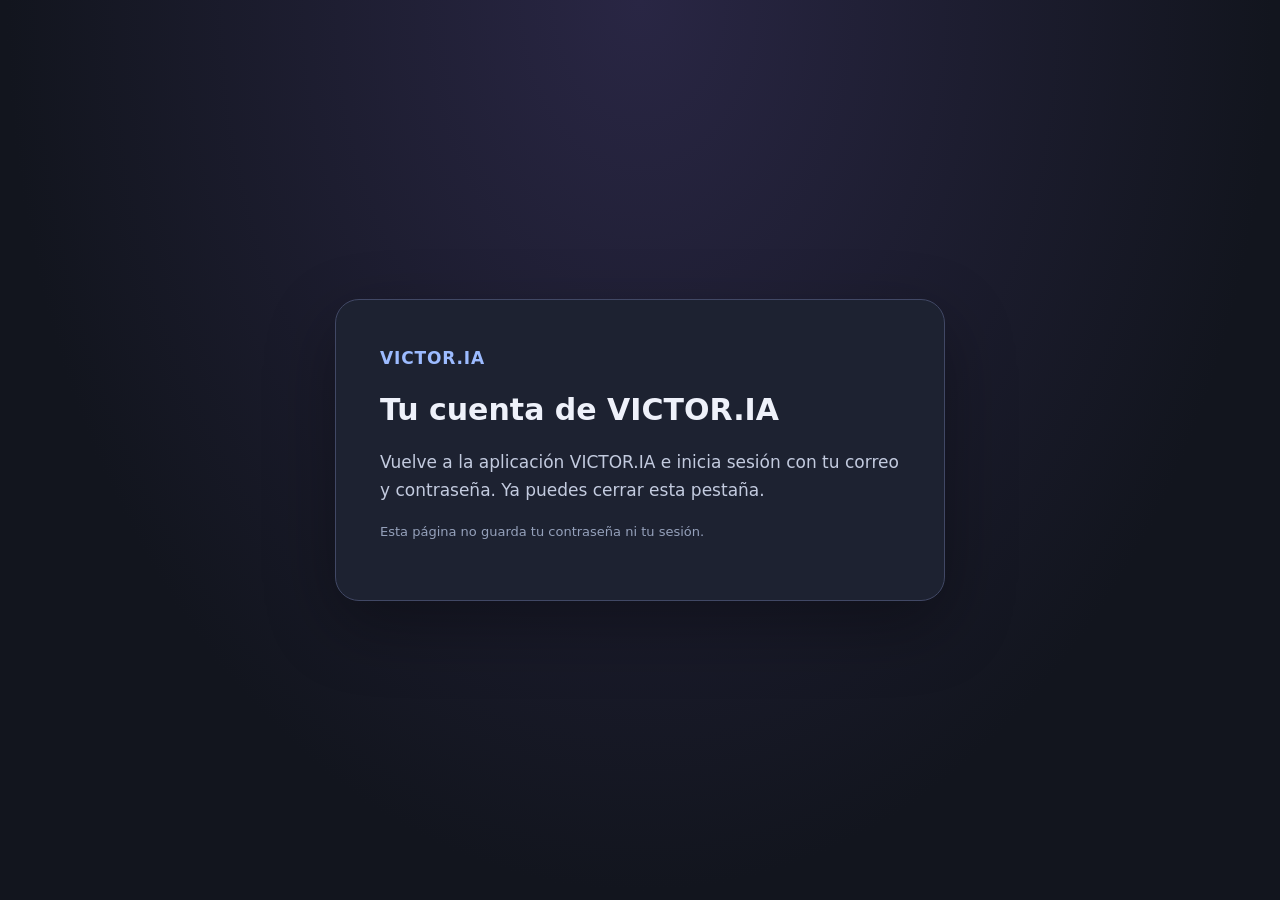
==== index.html @ 8e8f6d5d "Add private-token-free account confirmation page" ====
<!doctype html>
<html lang="es">
<head>
<meta charset="utf-8">
<meta name="viewport" content="width=device-width,initial-scale=1">
<meta name="referrer" content="no-referrer">
<meta http-equiv="Content-Security-Policy" content="default-src 'none'; style-src 'unsafe-inline'; script-src 'unsafe-inline'; base-uri 'none'; form-action 'none'">
<title>VICTOR.IA · Cuenta</title>
<script>
// Never forward, log or retain authentication tokens in a public confirmation page.
const result = new URLSearchParams(location.hash.slice(1));
const failed = result.has('error');
const confirmed = result.has('access_token') && !failed;
history.replaceState(null, '', location.pathname);
addEventListener('DOMContentLoaded', () => {
  document.getElementById('title').textContent = failed ? 'El enlace no pudo completarse' : confirmed ? 'Correo confirmado' : 'Tu cuenta de VICTOR.IA';
  document.getElementById('message').textContent = failed ? 'El enlace puede haber caducado o haberse usado. Vuelve a VICTOR.IA e intenta iniciar sesión. Si el correo sigue pendiente, solicita otro enlace.' : 'Vuelve a la aplicación VICTOR.IA e inicia sesión con tu correo y contraseña. Ya puedes cerrar esta pestaña.';
});
</script>
<style>
body{margin:0;min-height:100vh;display:grid;place-items:center;background:radial-gradient(ellipse at top,#292644,#12151e 70%);color:#eef1fa;font:17px/1.65 system-ui,Segoe UI,sans-serif}
main{max-width:520px;margin:24px;padding:44px;background:#1d2231;border:1px solid #414865;border-radius:24px;box-shadow:0 24px 70px #0005}
.brand{font-weight:750;letter-spacing:.05em;color:#9cbbff}h1{font-size:30px;line-height:1.2}p{color:#c3cbdf}.note{font-size:13px;color:#95a1bb}
</style>
</head>
<body><main><div class="brand">VICTOR.IA</div><h1 id="title">Tu cuenta de VICTOR.IA</h1><p id="message">Vuelve a VICTOR.IA para continuar.</p><p class="note">Esta página no guarda tu contraseña ni tu sesión.</p></main></body>
</html>
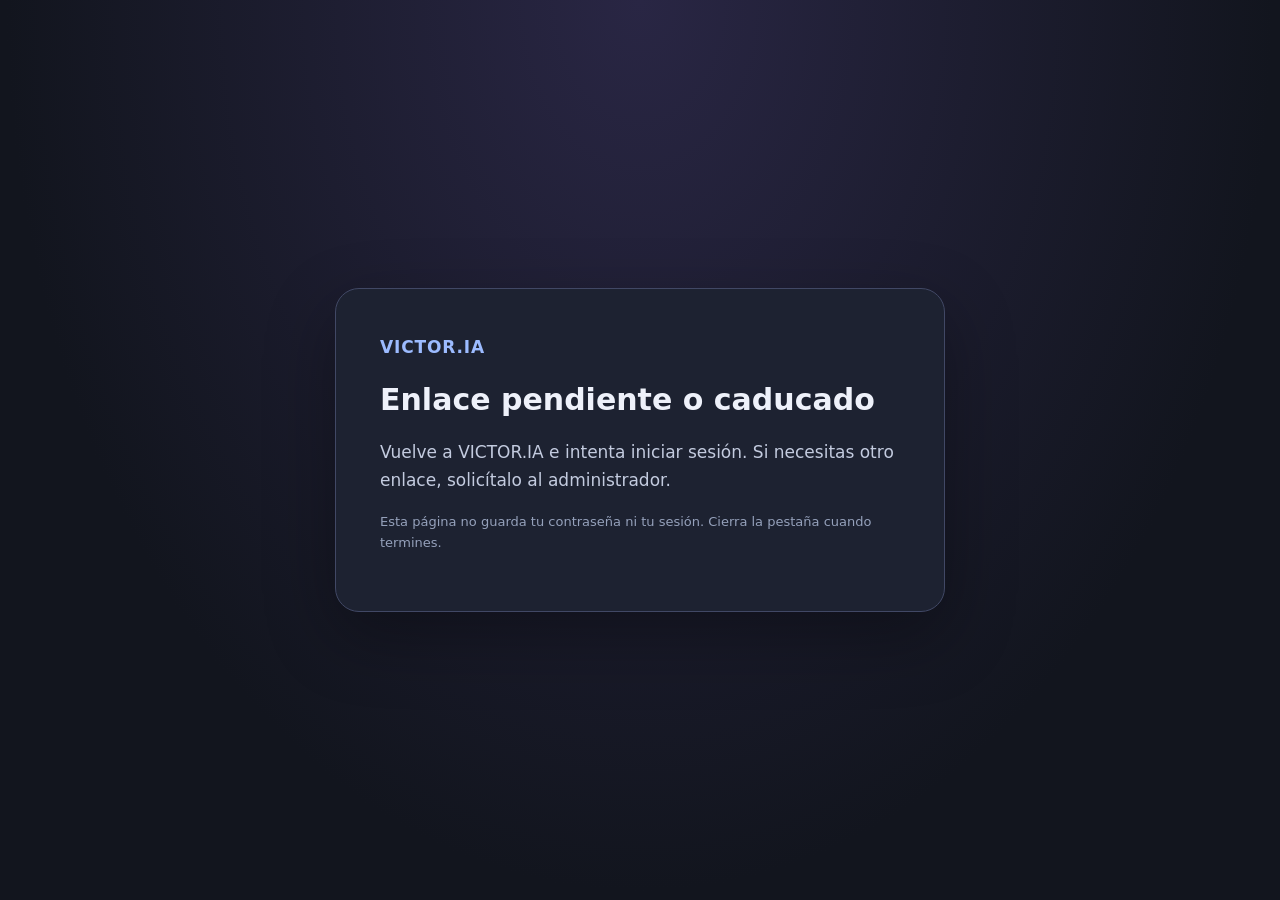
==== commit 60cf0d28: "Support verified invitation links with user-chosen passwords" ====
--- a/index.html
+++ b/index.html
@@ -4,24 +4,26 @@
 <meta charset="utf-8">
 <meta name="viewport" content="width=device-width,initial-scale=1">
 <meta name="referrer" content="no-referrer">
-<meta http-equiv="Content-Security-Policy" content="default-src 'none'; style-src 'unsafe-inline'; script-src 'unsafe-inline'; base-uri 'none'; form-action 'none'">
+<meta http-equiv="Content-Security-Policy" content="default-src 'none'; connect-src https://igqveyxbwhnadyubtsnj.supabase.co; style-src 'unsafe-inline'; script-src 'self' 'unsafe-inline'; base-uri 'none'; form-action 'none'">
 <title>VICTOR.IA · Cuenta</title>
 <script>
-// Never forward, log or retain authentication tokens in a public confirmation page.
-const result = new URLSearchParams(location.hash.slice(1));
-const failed = result.has('error');
-const confirmed = result.has('access_token') && !failed;
+// Strip credentials before rendering or loading any other resource.
+let pendingLink = new URLSearchParams(location.hash.slice(1));
 history.replaceState(null, '', location.pathname);
-addEventListener('DOMContentLoaded', () => {
-  document.getElementById('title').textContent = failed ? 'El enlace no pudo completarse' : confirmed ? 'Correo confirmado' : 'Tu cuenta de VICTOR.IA';
-  document.getElementById('message').textContent = failed ? 'El enlace puede haber caducado o haberse usado. Vuelve a VICTOR.IA e intenta iniciar sesión. Si el correo sigue pendiente, solicita otro enlace.' : 'Vuelve a la aplicación VICTOR.IA e inicia sesión con tu correo y contraseña. Ya puedes cerrar esta pestaña.';
-});
 </script>
+<script src="account.js" defer></script>
 <style>
 body{margin:0;min-height:100vh;display:grid;place-items:center;background:radial-gradient(ellipse at top,#292644,#12151e 70%);color:#eef1fa;font:17px/1.65 system-ui,Segoe UI,sans-serif}
 main{max-width:520px;margin:24px;padding:44px;background:#1d2231;border:1px solid #414865;border-radius:24px;box-shadow:0 24px 70px #0005}
 .brand{font-weight:750;letter-spacing:.05em;color:#9cbbff}h1{font-size:30px;line-height:1.2}p{color:#c3cbdf}.note{font-size:13px;color:#95a1bb}
+label{display:block;margin-top:16px}input,button{box-sizing:border-box;width:100%;border:1px solid #566383;border-radius:10px;padding:12px;font:inherit;background:#121722;color:#eef1fa}button{margin-top:24px;background:#426bb3;cursor:pointer}button:disabled{opacity:.6;cursor:wait}[hidden]{display:none!important}
 </style>
 </head>
-<body><main><div class="brand">VICTOR.IA</div><h1 id="title">Tu cuenta de VICTOR.IA</h1><p id="message">Vuelve a VICTOR.IA para continuar.</p><p class="note">Esta página no guarda tu contraseña ni tu sesión.</p></main></body>
+<body><main><div class="brand">VICTOR.IA</div><h1 id="title">Tu cuenta de VICTOR.IA</h1><p id="message" role="status">Comprobando el enlace…</p>
+<form id="password-form" hidden>
+<label for="password">Tu nueva contraseña</label><input id="password" type="password" autocomplete="new-password" minlength="12" maxlength="256" required>
+<label for="confirm">Repite la contraseña</label><input id="confirm" type="password" autocomplete="new-password" minlength="12" maxlength="256" required>
+<p class="note">Usa al menos 12 caracteres. Escríbela tú; no la compartas por chat.</p>
+<button id="save" type="submit">Guardar contraseña</button>
+</form><p class="note">Esta página no guarda tu contraseña ni tu sesión. Cierra la pestaña cuando termines.</p></main></body>
 </html>
